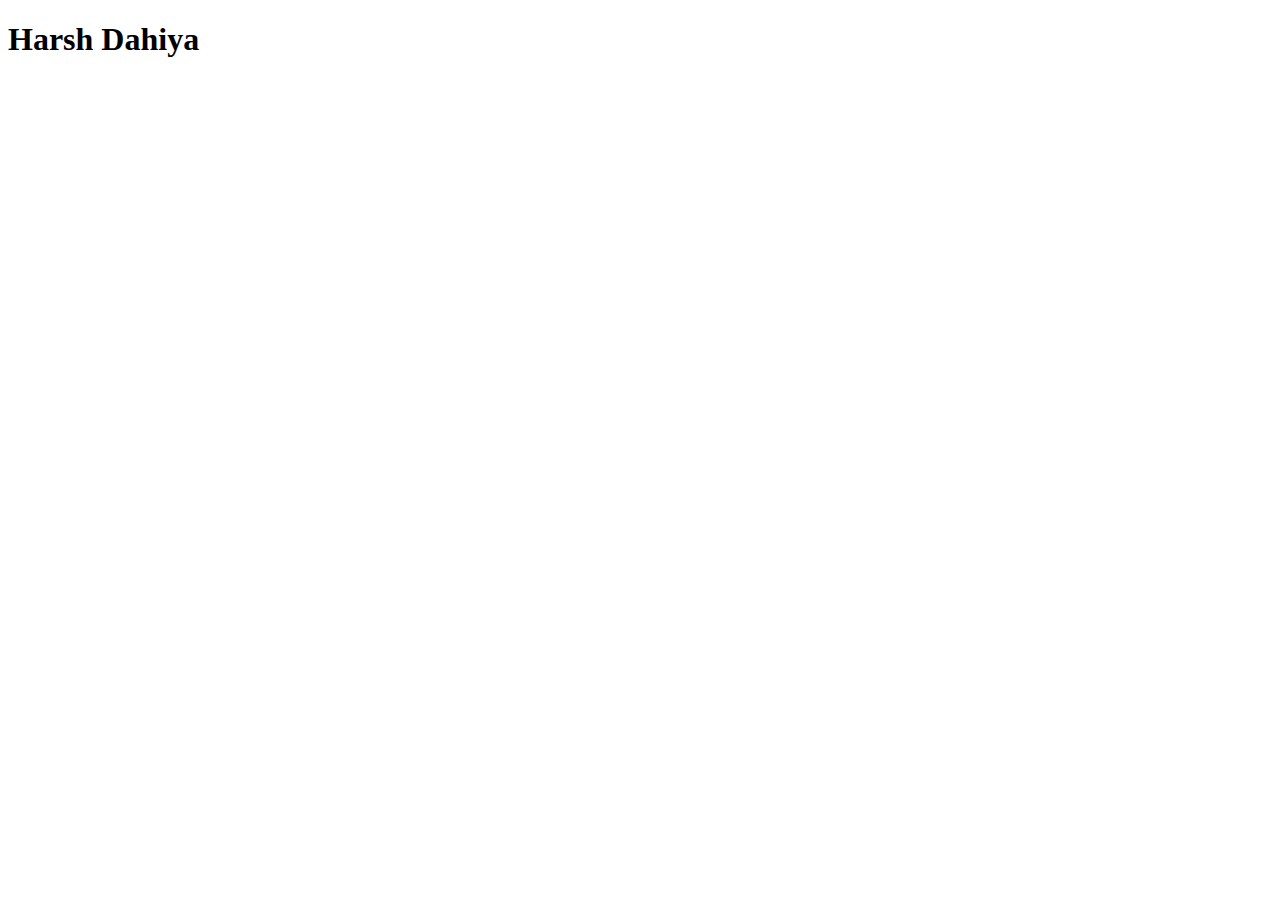
==== Background.html @ 7374bc7d "intial commit" ====
<!DOCTYPE html>
<html lang="en">
<head>
    <meta charset="UTF-8">
    <meta http-equiv="X-UA-Compatible" content="IE=edge">
    <meta name="viewport" content="width=device-width, initial-scale=1.0">
    <title>Learning background in webdevlopment </title>
</head>

<body>
    <h1>Harsh Dahiya </h1>
    
</body>
</html>
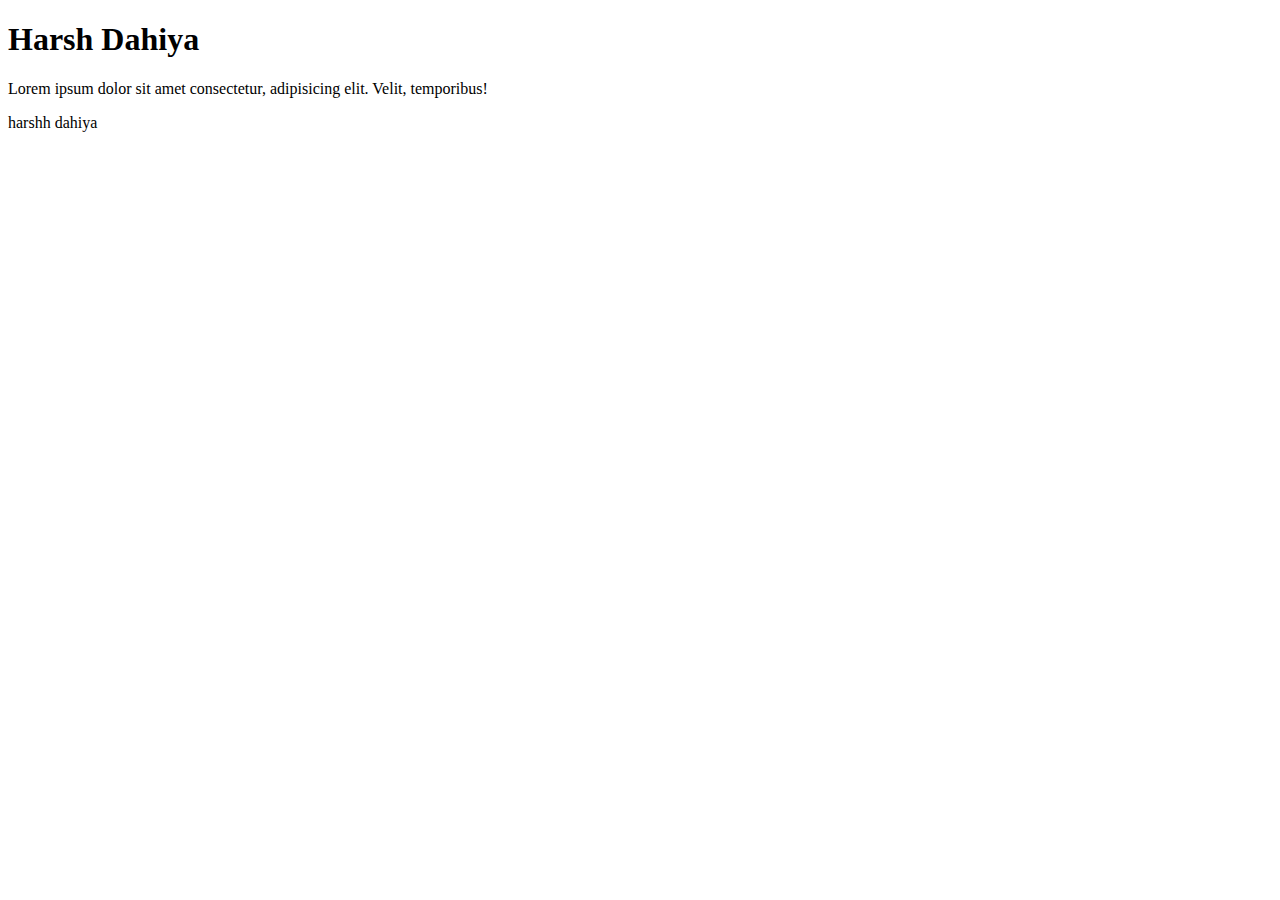
==== commit 09ee6f90: "my background.html is modified" ====
--- a/Background.html
+++ b/Background.html
@@ -9,6 +9,10 @@
 
 <body>
     <h1>Harsh Dahiya </h1>
+    <div class="git">
+        <p>Lorem ipsum dolor sit amet consectetur, adipisicing elit. Velit, temporibus!</p>
+        <p>harshh  dahiya </p>
+    </div>
     
 </body>
 </html>